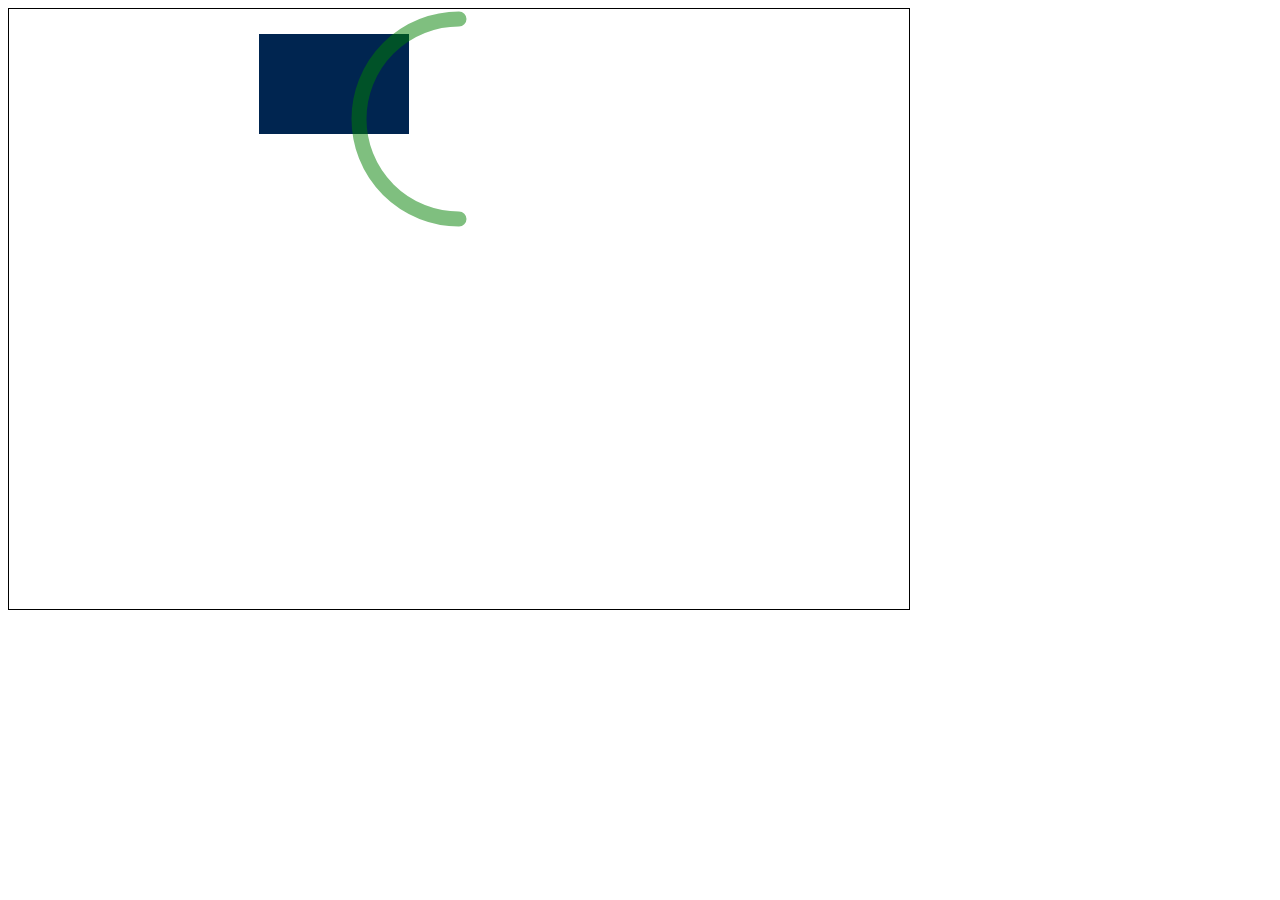
==== index.html @ 5d7d9869 "iniciando prueba con canvas" ====
<!DOCTYPE html>
<html lang="en">

<head>
    <meta charset="UTF-8">
    <meta http-equiv="X-UA-Compatible" content="IE=edge">
    <meta name="viewport" content="width=device-width, initial-scale=1.0">
    <title>Prueba</title>
</head>

<body>
    <canvas id="canvas" width="900" height="600" style="border:#000 solid 1px;">
    </canvas>

</body>
<script>
    var ctx = document.getElementById("canvas").getContext("2d");
    ctx.fillStyle = "#002550"; //color de fondo  
    ctx.fillRect(250, 25, 150, 100); //dibuja un rectangulo los dos primeros valores corresponden a eje x e y
    ctx.beginPath(); //indica que se va a comenzar a dibujar
    ctx.arc(450, 110, 100, Math.PI * 1 / 2, Math.PI * 3 / 2); // arco a la trayectoria 
    ctx.lineWidth = 15; //grosor de la linea
    ctx.lineCap = 'round'; //square, butt son otros ejemplos. determina la forma final de la linea
    ctx.strokeStyle = 'rgba(0,127,0,0.5)';
    ctx.stroke();
</script>

</html>
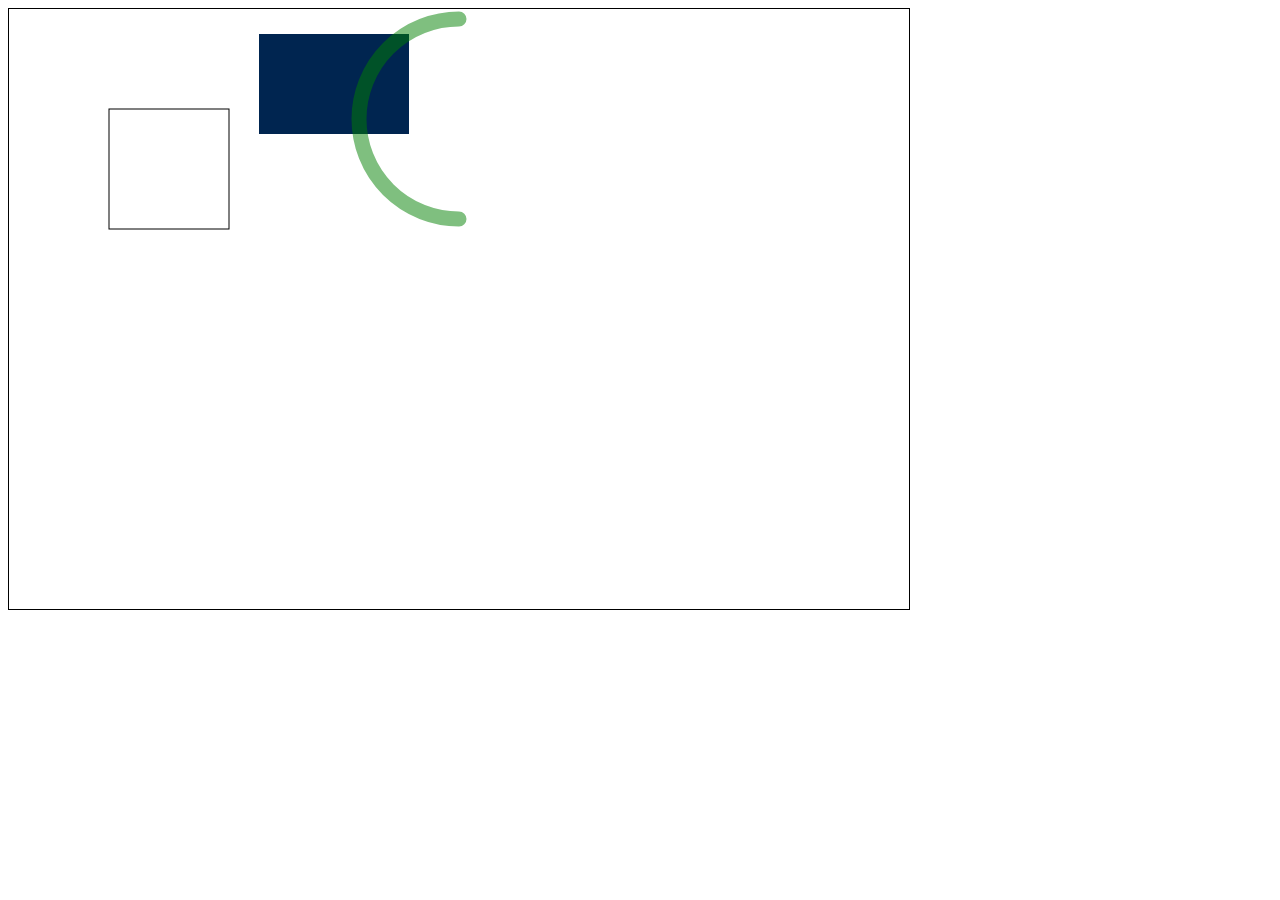
==== commit c3b6a6da: "Ejercicio 1 Practico 1" ====
--- a/index.html
+++ b/index.html
@@ -15,7 +15,8 @@
 </body>
 <script>
     var ctx = document.getElementById("canvas").getContext("2d");
-    ctx.fillStyle = "#002550"; //color de fondo  
+    ctx.fillStyle = "#002550"; //color de fondo
+    ctx.strokeRect(100, 100, 120, 120); //dibujo el contorno de una figura
     ctx.fillRect(250, 25, 150, 100); //dibuja un rectangulo los dos primeros valores corresponden a eje x e y
     ctx.beginPath(); //indica que se va a comenzar a dibujar
     ctx.arc(450, 110, 100, Math.PI * 1 / 2, Math.PI * 3 / 2); // arco a la trayectoria 
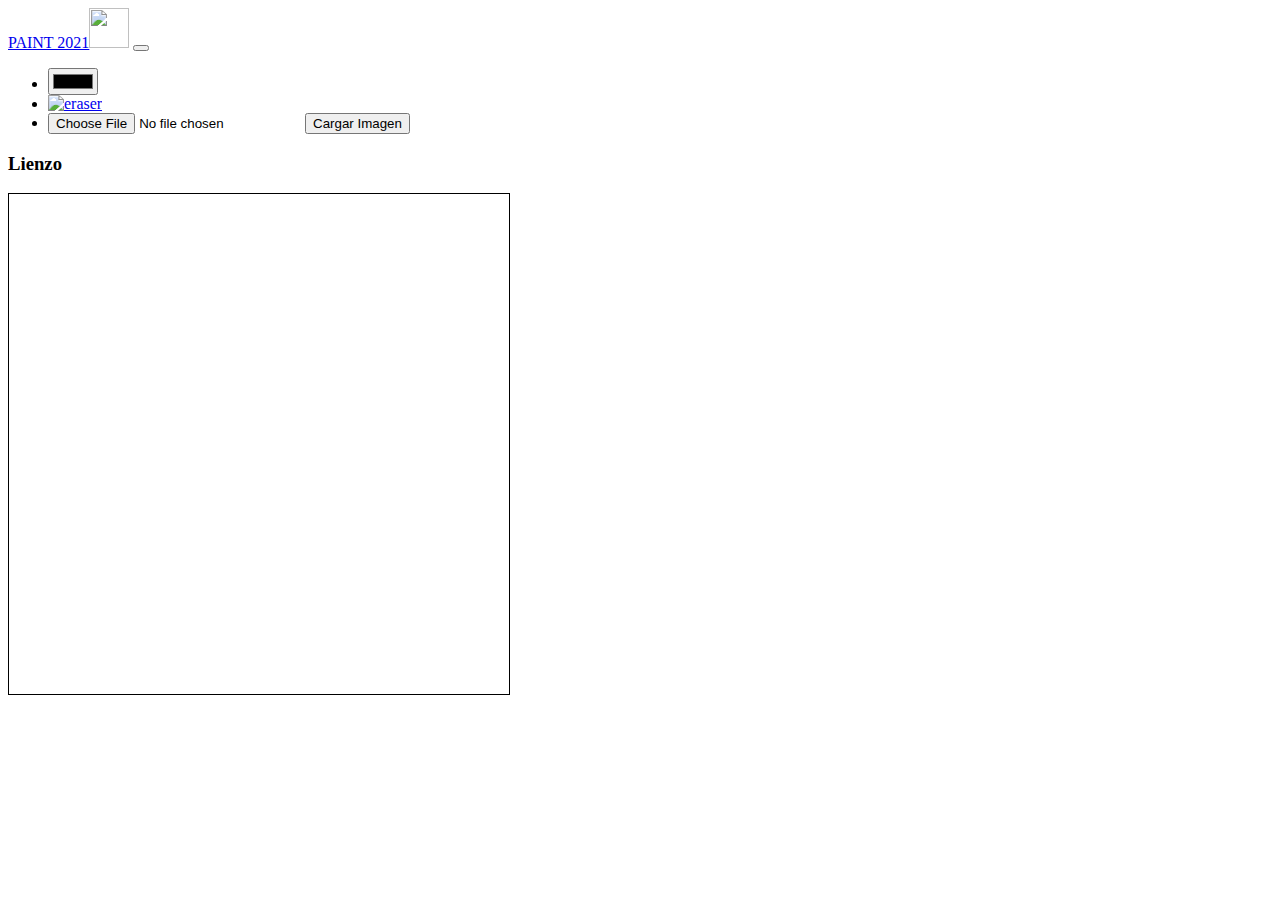
==== commit 961e8faf: "comienzo proyecto entregable 1 - paint" ====
--- a/index.html
+++ b/index.html
@@ -1,29 +1,47 @@
-<!DOCTYPE html>
-<html lang="en">
+<!DOCTYPE html PUBLIC "-//W3C//DTD XHTML 1.0 Transitional//EN" "http://www.w3.org/TR/xhtml1/DTD/xhtml1-transitional.dtd">
+<html xmlns="http://www.w3.org/1999/xhtml">
+<link href="https://cdn.jsdelivr.net/npm/bootstrap@5.1.1/dist/css/bootstrap.min.css" rel="stylesheet" integrity="sha384-F3w7mX95PdgyTmZZMECAngseQB83DfGTowi0iMjiWaeVhAn4FJkqJByhZMI3AhiU" crossorigin="anonymous">
+<link rel="stylesheet" href="css/style.css">
 
 <head>
-    <meta charset="UTF-8">
-    <meta http-equiv="X-UA-Compatible" content="IE=edge">
-    <meta name="viewport" content="width=device-width, initial-scale=1.0">
-    <title>Prueba</title>
+    <meta http-equiv="Content-Type" content="text/html; charset=utf-8" />
+    <title>Interfaces</title>
 </head>
+<nav class="navbar navbar-expand-lg navbar-light bg-light">
+    <div class="container-fluid">
+        <a class="navbar-brand" href="#">PAINT 2021<img src="img/main.png" width="40" height="40 " alt=""></a>
+        <button class="navbar-toggler" type="button" data-bs-toggle="collapse" data-bs-target="#navbarNav" aria-controls="navbarNav" aria-expanded="false" aria-label="Toggle navigation">
+        <span class="navbar-toggler-icon"></span>
+      </button>
+        <div class="collapse navbar-collapse" id="navbarNav">
+            <ul class="navbar-nav">
+                <li class="nav-item">
+                    <a class="nav-link"><input class="pen_color" type="color" id="color" oninput="color(this.value)"></a>
+                </li>
+                <li class="nav-item">
+                    <a class="nav-link" href="#"><img src="img/Eraser_36315.png" width="22" height="22" alt="eraser"></a>
+                </li>
+                <li class="nav-item">
+                    <form action="#" onsubmit="return false">
+                        <input type="file" id="myFile" name="filename">
+                        <button class="btn btn-primary" onclick="loadImage()">Cargar Imagen</button>
+                    </form>
+                </li>
+            </ul>
+        </div>
+    </div>
+</nav>
 
 <body>
-    <canvas id="canvas" width="900" height="600" style="border:#000 solid 1px;">
-    </canvas>
 
+    <div>
+        <h3>Lienzo</h3>
+        <canvas id="canvas" width="500" height="500" style="border:#000 solid 1px;"></canvas>
+    </div>
+
+    </div>
 </body>
-<script>
-    var ctx = document.getElementById("canvas").getContext("2d");
-    ctx.fillStyle = "#002550"; //color de fondo
-    ctx.strokeRect(100, 100, 120, 120); //dibujo el contorno de una figura
-    ctx.fillRect(250, 25, 150, 100); //dibuja un rectangulo los dos primeros valores corresponden a eje x e y
-    ctx.beginPath(); //indica que se va a comenzar a dibujar
-    ctx.arc(450, 110, 100, Math.PI * 1 / 2, Math.PI * 3 / 2); // arco a la trayectoria 
-    ctx.lineWidth = 15; //grosor de la linea
-    ctx.lineCap = 'round'; //square, butt son otros ejemplos. determina la forma final de la linea
-    ctx.strokeStyle = 'rgba(0,127,0,0.5)';
-    ctx.stroke();
-</script>
+<script src="js/index.js" crossorigin="anonymous"></script>
+<script src="https://cdn.jsdelivr.net/npm/bootstrap@5.1.1/dist/js/bootstrap.bundle.min.js" integrity="sha384-/bQdsTh/da6pkI1MST/rWKFNjaCP5gBSY4sEBT38Q/9RBh9AH40zEOg7Hlq2THRZ" crossorigin="anonymous"></script>
 
 </html>